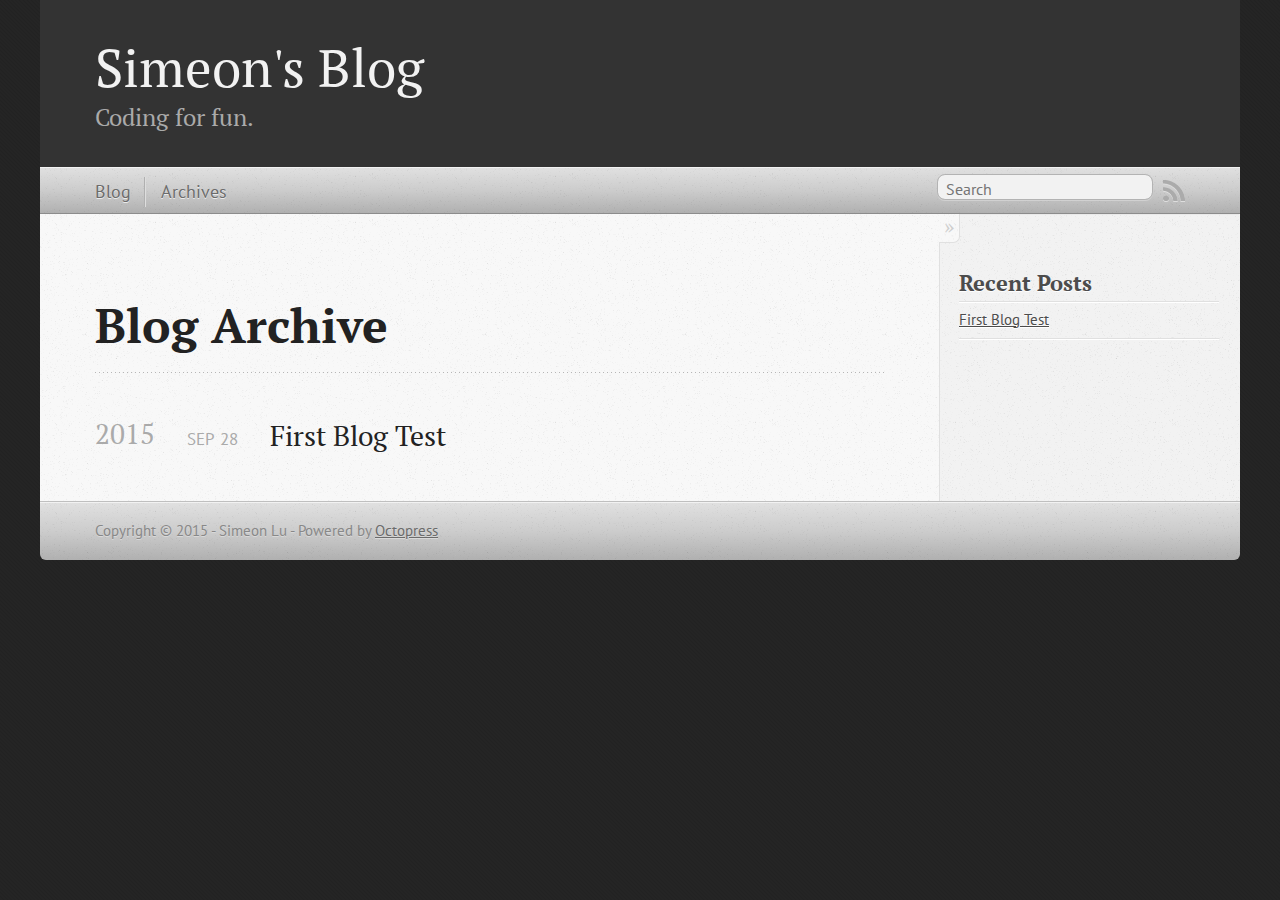
==== blog/archives/index.html @ ba2f3345 "Site updated at 2015-09-28 15:13:30 UTC" ====
<!DOCTYPE html>
<!--[if IEMobile 7 ]><html class="no-js iem7"><![endif]-->
<!--[if lt IE 9]><html class="no-js lte-ie8"><![endif]-->
<!--[if (gt IE 8)|(gt IEMobile 7)|!(IEMobile)|!(IE)]><!--><html class="no-js" lang="en"><!--<![endif]-->
<head>
  <meta charset="utf-8">
  <title>Blog Archive - Simeon's Blog</title>
  <meta name="author" content="Simeon Lu">

  
  <meta name="description" content=" Blog Archive 2015 First Blog Test
Sep 28 2015 Recent Posts First Blog Test ">
  

  <!-- http://t.co/dKP3o1e -->
  <meta name="HandheldFriendly" content="True">
  <meta name="MobileOptimized" content="320">
  <meta name="viewport" content="width=device-width, initial-scale=1">

  
  <link rel="canonical" href="https://github.com/simeonlu/simeonlu.github.io/blog/archives/">
  <link href="/favicon.png" rel="icon">
  <link href="/stylesheets/screen.css" media="screen, projection" rel="stylesheet" type="text/css">
  <link href="/atom.xml" rel="alternate" title="Simeon's Blog" type="application/atom+xml">
  <script src="/javascripts/modernizr-2.0.js"></script>
  <script src="//ajax.googleapis.com/ajax/libs/jquery/1.9.1/jquery.min.js"></script>
  <script>!window.jQuery && document.write(unescape('%3Cscript src="/javascripts/libs/jquery.min.js"%3E%3C/script%3E'))</script>
  <script src="/javascripts/octopress.js" type="text/javascript"></script>
  <!--Fonts from Google"s Web font directory at http://google.com/webfonts -->
<link href="//fonts.googleapis.com/css?family=PT+Serif:regular,italic,bold,bolditalic" rel="stylesheet" type="text/css">
<link href="//fonts.googleapis.com/css?family=PT+Sans:regular,italic,bold,bolditalic" rel="stylesheet" type="text/css">

  

</head>

<body   >
  <header role="banner"><hgroup>
  <h1><a href="/">Simeon's Blog</a></h1>
  
    <h2>Coding for fun.</h2>
  
</hgroup>

</header>
  <nav role="navigation"><ul class="subscription" data-subscription="rss">
  <li><a href="/atom.xml" rel="subscribe-rss" title="subscribe via RSS">RSS</a></li>
  
</ul>
  
<form action="https://www.google.com/search" method="get">
  <fieldset role="search">
    <input type="hidden" name="sitesearch" value="github.com/simeonlu/simeonlu.github.io">
    <input class="search" type="text" name="q" results="0" placeholder="Search"/>
  </fieldset>
</form>
  
<ul class="main-navigation">
  <li><a href="/">Blog</a></li>
  <li><a href="/blog/archives">Archives</a></li>
</ul>

</nav>
  <div id="main">
    <div id="content">
      <div>
<article role="article">
  
  <header>
    <h1 class="entry-title">Blog Archive</h1>
    
  </header>
  
  <div id="blog-archives">



  
  <h2>2015</h2>

<article>
  
<h1><a href="/blog/2015/09/28/first-blog-test/">First Blog Test</a></h1>
<time datetime="2015-09-28T22:30:48+08:00" pubdate><span class='month'>Sep</span> <span class='day'>28</span> <span class='year'>2015</span></time>


</article>

</div>

  
</article>

</div>

<aside class="sidebar">
  
    <section>
  <h1>Recent Posts</h1>
  <ul id="recent_posts">
    
      <li class="post">
        <a href="/blog/2015/09/28/first-blog-test/">First Blog Test</a>
      </li>
    
  </ul>
</section>





  
</aside>


    </div>
  </div>
  <footer role="contentinfo"><p>
  Copyright &copy; 2015 - Simeon Lu -
  <span class="credit">Powered by <a href="http://octopress.org">Octopress</a></span>
</p>

</footer>
  







  <script type="text/javascript">
    (function(){
      var twitterWidgets = document.createElement('script');
      twitterWidgets.type = 'text/javascript';
      twitterWidgets.async = true;
      twitterWidgets.src = '//platform.twitter.com/widgets.js';
      document.getElementsByTagName('head')[0].appendChild(twitterWidgets);
    })();
  </script>





</body>
</html>
---- stylesheets/screen.css ----
html,body,div,span,applet,object,iframe,h1,h2,h3,h4,h5,h6,p,blockquote,pre,a,abbr,acronym,address,big,cite,code,del,dfn,em,img,ins,kbd,q,s,samp,small,strike,strong,sub,sup,tt,var,b,u,i,center,dl,dt,dd,ol,ul,li,fieldset,form,label,legend,table,caption,tbody,tfoot,thead,tr,th,td,article,aside,canvas,details,embed,figure,figcaption,footer,header,hgroup,menu,nav,output,ruby,section,summary,time,mark,audio,video{margin:0;padding:0;border:0;font:inherit;font-size:100%;vertical-align:baseline}html{line-height:1}ol,ul{list-style:none}table{border-collapse:collapse;border-spacing:0}caption,th,td{text-align:left;font-weight:normal;vertical-align:middle}q,blockquote{quotes:none}q:before,q:after,blockquote:before,blockquote:after{content:"";content:none}a img{border:none}article,aside,details,figcaption,figure,footer,header,hgroup,main,menu,nav,section,summary{display:block}a{color:#1863a1}a:visited{color:#751590}a:focus{color:#0181eb}a:hover{color:#0181eb}a:active{color:#01579f}aside.sidebar a{color:#222}aside.sidebar a:focus{color:#0181eb}aside.sidebar a:hover{color:#0181eb}aside.sidebar a:active{color:#01579f}a{-moz-transition:color 0.3s;-o-transition:color 0.3s;-webkit-transition:color 0.3s;transition:color 0.3s}html{background:#252525 url('/images/line-tile.png?1443449408') top left}body>div{background:#f2f2f2 url('/images/noise.png?1443449408') top left;border-bottom:1px solid #bfbfbf}body>div>div{background:#f8f8f8 url('/images/noise.png?1443449408') top left;border-right:1px solid #e0e0e0}.heading,body>header h1,h1,h2,h3,h4,h5,h6{font-family:"PT Serif","Georgia","Helvetica Neue",Arial,sans-serif}.sans,body>header h2,article header p.meta,article>footer,#content .blog-index footer,html .gist .gist-file .gist-meta,#blog-archives a.category,#blog-archives time,aside.sidebar section,body>footer{font-family:"PT Sans","Helvetica Neue",Arial,sans-serif}.serif,body,#content .blog-index a[rel=full-article]{font-family:"PT Serif",Georgia,Times,"Times New Roman",serif}.mono,pre,code,tt,p code,li code{font-family:Menlo,Monaco,"Andale Mono","lucida console","Courier New",monospace}body>header h1{font-size:2.2em;font-family:"PT Serif","Georgia","Helvetica Neue",Arial,sans-serif;font-weight:normal;line-height:1.2em;margin-bottom:0.6667em}body>header h2{font-family:"PT Serif","Georgia","Helvetica Neue",Arial,sans-serif}body{line-height:1.5em;color:#222}h1{font-size:2.2em;line-height:1.2em}@media only screen and (min-width: 992px){body{font-size:1.15em}h1{font-size:2.6em;line-height:1.2em}}h1,h2,h3,h4,h5,h6{text-rendering:optimizelegibility;margin-bottom:1em;font-weight:bold}h2,section h1{font-size:1.5em}h3,section h2,section section h1{font-size:1.3em}h4,section h3,section section h2,section section section h1{font-size:1em}h5,section h4,section section h3{font-size:.9em}h6,section h5,section section h4,section section section h3{font-size:.8em}p,article blockquote,ul,ol{margin-bottom:1.5em}ul{list-style-type:disc}ul ul{list-style-type:circle;margin-bottom:0px}ul ul ul{list-style-type:square;margin-bottom:0px}ol{list-style-type:decimal}ol ol{list-style-type:lower-alpha;margin-bottom:0px}ol ol ol{list-style-type:lower-roman;margin-bottom:0px}ul,ul ul,ul ol,ol,ol ul,ol ol{margin-left:1.3em}ul ul,ul ol,ol ul,ol ol{margin-bottom:0em}strong{font-weight:bold}em{font-style:italic}sup,sub{font-size:0.75em;position:relative;display:inline-block;padding:0 .2em;line-height:.8em}sup{top:-.5em}sub{bottom:-.5em}a[rev='footnote']{font-size:.75em;padding:0 .3em;line-height:1}q{font-style:italic}q:before{content:"\201C"}q:after{content:"\201D"}em,dfn{font-style:italic}strong,dfn{font-weight:bold}del,s{text-decoration:line-through}abbr,acronym{border-bottom:1px dotted;cursor:help}hr{margin-bottom:0.2em}small{font-size:.8em}big{font-size:1.2em}article blockquote{font-style:italic;position:relative;font-size:1.2em;line-height:1.5em;padding-left:1em;border-left:4px solid rgba(170,170,170,0.5)}article blockquote cite{font-style:italic}article blockquote cite a{color:#aaa !important;word-wrap:break-word}article blockquote cite:before{content:'\2014';padding-right:.3em;padding-left:.3em;color:#aaa}@media only screen and (min-width: 992px){article blockquote{padding-left:1.5em;border-left-width:4px}}.pullquote-right:before,.pullquote-left:before{padding:0;border:none;content:attr(data-pullquote);float:right;width:45%;margin:.5em 0 1em 1.5em;position:relative;top:7px;font-size:1.4em;line-height:1.45em}.pullquote-left:before{float:left;margin:.5em 1.5em 1em 0}.force-wrap,article a,aside.sidebar a{white-space:-moz-pre-wrap;white-space:-pre-wrap;white-space:-o-pre-wrap;white-space:pre-wrap;word-wrap:break-word}.group,body>header,body>nav,body>footer,body #content>article,body #content>div>article,body #content>div>section,body div.pagination,aside.sidebar,#main,#content,.sidebar{*zoom:1}.group:after,body>header:after,body>nav:after,body>footer:after,body #content>article:after,body #content>div>article:after,body #content>div>section:after,body div.pagination:after,#main:after,#content:after,.sidebar:after{content:"";display:table;clear:both}body{-webkit-text-size-adjust:none;max-width:1200px;position:relative;margin:0 auto}body>header,body>nav,body>footer,body #content>article,body #content>div>article,body #content>div>section{padding-left:18px;padding-right:18px}@media only screen and (min-width: 480px){body>header,body>nav,body>footer,body #content>article,body #content>div>article,body #content>div>section{padding-left:25px;padding-right:25px}}@media only screen and (min-width: 768px){body>header,body>nav,body>footer,body #content>article,body #content>div>article,body #content>div>section{padding-left:35px;padding-right:35px}}@media only screen and (min-width: 992px){body>header,body>nav,body>footer,body #content>article,body #content>div>article,body #content>div>section{padding-left:55px;padding-right:55px}}body div.pagination{margin-left:18px;margin-right:18px}@media only screen and (min-width: 480px){body div.pagination{margin-left:25px;margin-right:25px}}@media only screen and (min-width: 768px){body div.pagination{margin-left:35px;margin-right:35px}}@media only screen and (min-width: 992px){body div.pagination{margin-left:55px;margin-right:55px}}body>header{font-size:1em;padding-top:1.5em;padding-bottom:1.5em}#content{overflow:hidden}#content>div,#content>article{width:100%}aside.sidebar{float:none;padding:0 18px 1px;background-color:#f7f7f7;border-top:1px solid #e0e0e0}.flex-content,article img,article video,article .flash-video,aside.sidebar img{max-width:100%;height:auto}.basic-alignment.left,article img.left,article video.left,article .left.flash-video,aside.sidebar img.left{float:left;margin-right:1.5em}.basic-alignment.right,article img.right,article video.right,article .right.flash-video,aside.sidebar img.right{float:right;margin-left:1.5em}.basic-alignment.center,article img.center,article video.center,article .center.flash-video,aside.sidebar img.center{display:block;margin:0 auto 1.5em}.basic-alignment.left,article img.left,article video.left,article .left.flash-video,aside.sidebar img.left,.basic-alignment.right,article img.right,article video.right,article .right.flash-video,aside.sidebar img.right{margin-bottom:.8em}.toggle-sidebar,.no-sidebar .toggle-sidebar{display:none}@media only screen and (min-width: 750px){body.sidebar-footer aside.sidebar{float:none;width:auto;clear:left;margin:0;padding:0 35px 1px;background-color:#f7f7f7;border-top:1px solid #eaeaea}body.sidebar-footer aside.sidebar section.odd,body.sidebar-footer aside.sidebar section.even{float:left;width:48%}body.sidebar-footer aside.sidebar section.odd{margin-left:0}body.sidebar-footer aside.sidebar section.even{margin-left:4%}body.sidebar-footer aside.sidebar.thirds section{width:30%;margin-left:5%}body.sidebar-footer aside.sidebar.thirds section.first{margin-left:0;clear:both}}body.sidebar-footer #content{margin-right:0px}body.sidebar-footer .toggle-sidebar{display:none}@media only screen and (min-width: 550px){body>header{font-size:1em}}@media only screen and (min-width: 750px){aside.sidebar{float:none;width:auto;clear:left;margin:0;padding:0 35px 1px;background-color:#f7f7f7;border-top:1px solid #eaeaea}aside.sidebar section.odd,aside.sidebar section.even{float:left;width:48%}aside.sidebar section.odd{margin-left:0}aside.sidebar section.even{margin-left:4%}aside.sidebar.thirds section{width:30%;margin-left:5%}aside.sidebar.thirds section.first{margin-left:0;clear:both}}@media only screen and (min-width: 768px){body{-webkit-text-size-adjust:auto}body>header{font-size:1.2em}#main{padding:0;margin:0 auto}#content{overflow:visible;margin-right:240px;position:relative}.no-sidebar #content{margin-right:0;border-right:0}.collapse-sidebar #content{margin-right:20px}#content>div,#content>article{padding-top:17.5px;padding-bottom:17.5px;float:left}aside.sidebar{width:210px;padding:0 15px 15px;background:none;clear:none;float:left;margin:0 -100% 0 0}aside.sidebar section{width:auto;margin-left:0}aside.sidebar section.odd,aside.sidebar section.even{float:none;width:auto;margin-left:0}.collapse-sidebar aside.sidebar{float:none;width:auto;clear:left;margin:0;padding:0 35px 1px;background-color:#f7f7f7;border-top:1px solid #eaeaea}.collapse-sidebar aside.sidebar section.odd,.collapse-sidebar aside.sidebar section.even{float:left;width:48%}.collapse-sidebar aside.sidebar section.odd{margin-left:0}.collapse-sidebar aside.sidebar section.even{margin-left:4%}.collapse-sidebar aside.sidebar.thirds section{width:30%;margin-left:5%}.collapse-sidebar aside.sidebar.thirds section.first{margin-left:0;clear:both}}@media only screen and (min-width: 992px){body>header{font-size:1.3em}#content{margin-right:300px}#content>div,#content>article{padding-top:27.5px;padding-bottom:27.5px}aside.sidebar{width:260px;padding:1.2em 20px 20px}.collapse-sidebar aside.sidebar{padding-left:55px;padding-right:55px}}@media only screen and (min-width: 768px){ul,ol{margin-left:0}}body>header{background:#333}body>header h1{display:inline-block;margin:0}body>header h1 a,body>header h1 a:visited,body>header h1 a:hover{color:#f2f2f2;text-decoration:none}body>header h2{margin:.2em 0 0;font-size:1em;color:#aaa;font-weight:normal}body>nav{position:relative;background-color:#ccc;background:url('/images/noise.png?1443449408'),url('[data-uri]');background:url('/images/noise.png?1443449408'),-webkit-gradient(linear, 50% 0%, 50% 100%, color-stop(0%, #e0e0e0),color-stop(50%, #cccccc),color-stop(100%, #b0b0b0));background:url('/images/noise.png?1443449408'),-moz-linear-gradient(#e0e0e0,#cccccc,#b0b0b0);background:url('/images/noise.png?1443449408'),-webkit-linear-gradient(#e0e0e0,#cccccc,#b0b0b0);background:url('/images/noise.png?1443449408'),linear-gradient(#e0e0e0,#cccccc,#b0b0b0);border-top:1px solid #f2f2f2;border-bottom:1px solid #8c8c8c;padding-top:.35em;padding-bottom:.35em}body>nav form{-moz-background-clip:padding;-o-background-clip:padding-box;-webkit-background-clip:padding;background-clip:padding-box;margin:0;padding:0}body>nav form .search{padding:.3em .5em 0;font-size:.85em;font-family:"PT Sans","Helvetica Neue",Arial,sans-serif;line-height:1.1em;width:95%;-moz-border-radius:0.5em;-webkit-border-radius:0.5em;border-radius:0.5em;-moz-background-clip:padding;-o-background-clip:padding-box;-webkit-background-clip:padding;background-clip:padding-box;-moz-box-shadow:#d1d1d1 0 1px;-webkit-box-shadow:#d1d1d1 0 1px;box-shadow:#d1d1d1 0 1px;background-color:#f2f2f2;border:1px solid #b3b3b3;color:#888}body>nav form .search:focus{color:#444;border-color:#80b1df;-moz-box-shadow:#80b1df 0 0 4px,#80b1df 0 0 3px inset;-webkit-box-shadow:#80b1df 0 0 4px,#80b1df 0 0 3px inset;box-shadow:#80b1df 0 0 4px,#80b1df 0 0 3px inset;background-color:#fff;outline:none}body>nav fieldset[role=search]{float:right;width:48%}body>nav fieldset.mobile-nav{float:left;width:48%}body>nav fieldset.mobile-nav select{width:100%;font-size:.8em;border:1px solid #888}body>nav ul{display:none}@media only screen and (min-width: 550px){body>nav{font-size:.9em}body>nav ul{margin:0;padding:0;border:0;overflow:hidden;*zoom:1;float:left;display:block;padding-top:.15em}body>nav ul li{list-style-image:none;list-style-type:none;margin-left:0;white-space:nowrap;float:left;padding-left:0;padding-right:0}body>nav ul li:first-child{padding-left:0}body>nav ul li:last-child{padding-right:0}body>nav ul li.last{padding-right:0}body>nav ul.subscription{margin-left:.8em;float:right}body>nav ul.subscription li:last-child a{padding-right:0}body>nav ul li{margin:0}body>nav a{color:#6b6b6b;font-family:"PT Sans","Helvetica Neue",Arial,sans-serif;text-shadow:#ebebeb 0 1px;float:left;text-decoration:none;font-size:1.1em;padding:.1em 0;line-height:1.5em}body>nav a:visited{color:#6b6b6b}body>nav a:hover{color:#2b2b2b}body>nav li+li{border-left:1px solid #b0b0b0;margin-left:.8em}body>nav li+li a{padding-left:.8em;border-left:1px solid #dedede}body>nav form{float:right;text-align:left;padding-left:.8em;width:175px}body>nav form .search{width:93%;font-size:.95em;line-height:1.2em}body>nav ul[data-subscription$=email]+form{width:97px}body>nav ul[data-subscription$=email]+form .search{width:91%}body>nav fieldset.mobile-nav{display:none}body>nav fieldset[role=search]{width:99%}}@media only screen and (min-width: 992px){body>nav form{width:215px}body>nav ul[data-subscription$=email]+form{width:147px}}.no-placeholder body>nav .search{background:#f2f2f2 url('/images/search.png?1443449408') 0.3em 0.25em no-repeat;text-indent:1.3em}@media only screen and (min-width: 550px){.maskImage body>nav ul[data-subscription$=email]+form{width:123px}}@media only screen and (min-width: 992px){.maskImage body>nav ul[data-subscription$=email]+form{width:173px}}.maskImage ul.subscription{position:relative;top:.2em}.maskImage ul.subscription li,.maskImage ul.subscription a{border:0;padding:0}.maskImage a[rel=subscribe-rss]{position:relative;top:0px;text-indent:-999999em;background-color:#dedede;border:0;padding:0}.maskImage a[rel=subscribe-rss],.maskImage a[rel=subscribe-rss]:after{-webkit-mask-image:url('/images/rss.png?1443449408');-moz-mask-image:url('/images/rss.png?1443449408');-ms-mask-image:url('/images/rss.png?1443449408');-o-mask-image:url('/images/rss.png?1443449408');mask-image:url('/images/rss.png?1443449408');-webkit-mask-repeat:no-repeat;-moz-mask-repeat:no-repeat;-ms-mask-repeat:no-repeat;-o-mask-repeat:no-repeat;mask-repeat:no-repeat;width:22px;height:22px}.maskImage a[rel=subscribe-rss]:after{content:"";position:absolute;top:-1px;left:0;background-color:#ababab}.maskImage a[rel=subscribe-rss]:hover:after{background-color:#9e9e9e}.maskImage a[rel=subscribe-email]{position:relative;top:0px;text-indent:-999999em;background-color:#dedede;border:0;padding:0}.maskImage a[rel=subscribe-email],.maskImage a[rel=subscribe-email]:after{-webkit-mask-image:url('/images/email.png?1443449408');-moz-mask-image:url('/images/email.png?1443449408');-ms-mask-image:url('/images/email.png?1443449408');-o-mask-image:url('/images/email.png?1443449408');mask-image:url('/images/email.png?1443449408');-webkit-mask-repeat:no-repeat;-moz-mask-repeat:no-repeat;-ms-mask-repeat:no-repeat;-o-mask-repeat:no-repeat;mask-repeat:no-repeat;width:28px;height:22px}.maskImage a[rel=subscribe-email]:after{content:"";position:absolute;top:-1px;left:0;background-color:#ababab}.maskImage a[rel=subscribe-email]:hover:after{background-color:#9e9e9e}article{padding-top:1em}article header{position:relative;padding-top:2em;padding-bottom:1em;margin-bottom:1em;background:url('[data-uri]') bottom left repeat-x}article header h1{margin:0}article header h1 a{text-decoration:none}article header h1 a:hover{text-decoration:underline}article header p{font-size:.9em;color:#aaa;margin:0}article header p.meta{text-transform:uppercase;position:absolute;top:0}@media only screen and (min-width: 768px){article header{margin-bottom:1.5em;padding-bottom:1em;background:url('[data-uri]') bottom left repeat-x}}article h2{padding-top:0.8em;background:url('[data-uri]') top left repeat-x}.entry-content article h2:first-child,article header+h2{padding-top:0}article h2:first-child,article header+h2{background:none}article .feature{padding-top:.5em;margin-bottom:1em;padding-bottom:1em;background:url('[data-uri]') bottom left repeat-x;font-size:2.0em;font-style:italic;line-height:1.3em}article img,article video,article .flash-video{-moz-border-radius:0.3em;-webkit-border-radius:0.3em;border-radius:0.3em;-moz-box-shadow:rgba(0,0,0,0.15) 0 1px 4px;-webkit-box-shadow:rgba(0,0,0,0.15) 0 1px 4px;box-shadow:rgba(0,0,0,0.15) 0 1px 4px;-moz-box-sizing:border-box;-webkit-box-sizing:border-box;box-sizing:border-box;border:#fff 0.5em solid}article video,article .flash-video{margin:0 auto 1.5em}article video{display:block;width:100%}article .flash-video>div{position:relative;display:block;padding-bottom:56.25%;padding-top:1px;height:0;overflow:hidden}article .flash-video>div iframe,article .flash-video>div object,article .flash-video>div embed{position:absolute;top:0;left:0;width:100%;height:100%}article>footer{padding-bottom:2.5em;margin-top:2em}article>footer p.meta{margin-bottom:.8em;font-size:.85em;clear:both;overflow:hidden}.blog-index article+article{background:url('[data-uri]') top left repeat-x}#content .blog-index{padding-top:0;padding-bottom:0}#content .blog-index article{padding-top:2em}#content .blog-index article header{background:none;padding-bottom:0}#content .blog-index article h1{font-size:2.2em}#content .blog-index article h1 a{color:inherit}#content .blog-index article h1 a:hover{color:#0181eb}#content .blog-index a[rel=full-article]{background:#ebebeb;display:inline-block;padding:.4em .8em;margin-right:.5em;text-decoration:none;color:#666;-moz-transition:background-color 0.5s;-o-transition:background-color 0.5s;-webkit-transition:background-color 0.5s;transition:background-color 0.5s}#content .blog-index a[rel=full-article]:hover{background:#0181eb;text-shadow:none;color:#f8f8f8}#content .blog-index footer{margin-top:1em}.separator,article>footer .byline+time:before,article>footer time+time:before,article>footer .comments:before,article>footer .byline ~ .categories:before{content:"\2022 ";padding:0 .4em 0 .2em;display:inline-block}#content div.pagination{text-align:center;font-size:.95em;position:relative;background:url('[data-uri]') top left repeat-x;padding-top:1.5em;padding-bottom:1.5em}#content div.pagination a{text-decoration:none;color:#aaa}#content div.pagination a.prev{position:absolute;left:0}#content div.pagination a.next{position:absolute;right:0}#content div.pagination a:hover{color:#0181eb}#content div.pagination a[href*=archive]:before,#content div.pagination a[href*=archive]:after{content:'\2014';padding:0 .3em}p.meta+.sharing{padding-top:1em;padding-left:0;background:url('[data-uri]') top left repeat-x}#fb-root{display:none}.highlight,html .gist .gist-file .gist-syntax .gist-highlight{border:1px solid #05232b !important}.highlight table td.code,html .gist .gist-file .gist-syntax .gist-highlight table td.code{width:100%}.highlight .line-numbers,html .gist .gist-file .gist-syntax .highlight .line_numbers{text-align:right;font-size:13px;line-height:1.45em;background:#073642 url('/images/noise.png?1443449408') top left !important;border-right:1px solid #00232c !important;-moz-box-shadow:#083e4b -1px 0 inset;-webkit-box-shadow:#083e4b -1px 0 inset;box-shadow:#083e4b -1px 0 inset;text-shadow:#021014 0 -1px;padding:.8em !important;-moz-border-radius:0;-webkit-border-radius:0;border-radius:0}.highlight .line-numbers span,html .gist .gist-file .gist-syntax .highlight .line_numbers span{color:#586e75 !important}figure.code,.gist-file,pre{-moz-box-shadow:rgba(0,0,0,0.06) 0 0 10px;-webkit-box-shadow:rgba(0,0,0,0.06) 0 0 10px;box-shadow:rgba(0,0,0,0.06) 0 0 10px}figure.code .highlight pre,.gist-file .highlight pre,pre .highlight pre{-moz-box-shadow:none;-webkit-box-shadow:none;box-shadow:none}.gist .highlight *::-moz-selection,figure.code .highlight *::-moz-selection{background:#386774;color:inherit;text-shadow:#002b36 0 1px}.gist .highlight *::-webkit-selection,figure.code .highlight *::-webkit-selection{background:#386774;color:inherit;text-shadow:#002b36 0 1px}.gist .highlight *::selection,figure.code .highlight *::selection{background:#386774;color:inherit;text-shadow:#002b36 0 1px}html .gist .gist-file{margin-bottom:1.8em;position:relative;border:none;padding-top:26px !important}html .gist .gist-file .highlight{margin-bottom:0}html .gist .gist-file .gist-syntax{border-bottom:0 !important;background:none !important}html .gist .gist-file .gist-syntax .gist-highlight{background:#002b36 !important}html .gist .gist-file .gist-syntax .highlight pre{padding:0}html .gist .gist-file .gist-meta{padding:.6em 0.8em;border:1px solid #083e4b !important;color:#586e75;font-size:.7em !important;background:#073642 url('/images/noise.png?1443449408') top left;line-height:1.5em}html .gist .gist-file .gist-meta a{color:#76888b !important;text-decoration:none}html .gist .gist-file .gist-meta a:hover,html .gist .gist-file .gist-meta a:focus{text-decoration:underline}html .gist .gist-file .gist-meta a:hover{color:#93a1a1 !important}html .gist .gist-file .gist-meta a[href*='#file']{position:absolute;top:0;left:0;right:-10px;color:#474747 !important}html .gist .gist-file .gist-meta a[href*='#file']:hover{color:#1863a1 !important}html .gist .gist-file .gist-meta a[href*=raw]{top:.4em}pre{background:#002b36 url('/images/noise.png?1443449408') top left;-moz-border-radius:0.4em;-webkit-border-radius:0.4em;border-radius:0.4em;border:1px solid #05232b;line-height:1.45em;font-size:13px;margin-bottom:2.1em;padding:.8em 1em;color:#93a1a1;overflow:auto}h3.filename+pre{-moz-border-radius-topleft:0px;-webkit-border-top-left-radius:0px;border-top-left-radius:0px;-moz-border-radius-topright:0px;-webkit-border-top-right-radius:0px;border-top-right-radius:0px}p code,li code{display:inline-block;white-space:no-wrap;background:#fff;font-size:.8em;line-height:1.5em;color:#555;border:1px solid #ddd;-moz-border-radius:0.4em;-webkit-border-radius:0.4em;border-radius:0.4em;padding:0 .3em;margin:-1px 0}p pre code,li pre code{font-size:1em !important;background:none;border:none}.pre-code,html .gist .gist-file .gist-syntax .highlight pre,.highlight code{font-family:Menlo,Monaco,"Andale Mono","lucida console","Courier New",monospace !important;overflow:scroll;overflow-y:hidden;display:block;padding:.8em;overflow-x:auto;line-height:1.45em;background:#002b36 url('/images/noise.png?1443449408') top left !important;color:#93a1a1 !important}.pre-code span,html .gist .gist-file .gist-syntax .highlight pre span,.highlight code span{color:#93a1a1 !important}.pre-code span,html .gist .gist-file .gist-syntax .highlight pre span,.highlight code span{font-style:normal !important;font-weight:normal !important}.pre-code .c,html .gist .gist-file .gist-syntax .highlight pre .c,.highlight code .c{color:#586e75 !important;font-style:italic !important}.pre-code .cm,html .gist .gist-file .gist-syntax .highlight pre .cm,.highlight code .cm{color:#586e75 !important;font-style:italic !important}.pre-code .cp,html .gist .gist-file .gist-syntax .highlight pre .cp,.highlight code .cp{color:#586e75 !important;font-style:italic !important}.pre-code .c1,html .gist .gist-file .gist-syntax .highlight pre .c1,.highlight code .c1{color:#586e75 !important;font-style:italic !important}.pre-code .cs,html .gist .gist-file .gist-syntax .highlight pre .cs,.highlight code .cs{color:#586e75 !important;font-weight:bold !important;font-style:italic !important}.pre-code .err,html .gist .gist-file .gist-syntax .highlight pre .err,.highlight code .err{color:#dc322f !important;background:none !important}.pre-code .k,html .gist .gist-file .gist-syntax .highlight pre .k,.highlight code .k{color:#cb4b16 !important}.pre-code .o,html .gist .gist-file .gist-syntax .highlight pre .o,.highlight code .o{color:#93a1a1 !important;font-weight:bold !important}.pre-code .p,html .gist .gist-file .gist-syntax .highlight pre .p,.highlight code .p{color:#93a1a1 !important}.pre-code .ow,html .gist .gist-file .gist-syntax .highlight pre .ow,.highlight code .ow{color:#2aa198 !important;font-weight:bold !important}.pre-code .gd,html .gist .gist-file .gist-syntax .highlight pre .gd,.highlight code .gd{color:#93a1a1 !important;background-color:#372d34 !important;display:inline-block}.pre-code .gd .x,html .gist .gist-file .gist-syntax .highlight pre .gd .x,.highlight code .gd .x{color:#93a1a1 !important;background-color:#4d2d34 !important;display:inline-block}.pre-code .ge,html .gist .gist-file .gist-syntax .highlight pre .ge,.highlight code .ge{color:#93a1a1 !important;font-style:italic !important}.pre-code .gh,html .gist .gist-file .gist-syntax .highlight pre .gh,.highlight code .gh{color:#586e75 !important}.pre-code .gi,html .gist .gist-file .gist-syntax .highlight pre .gi,.highlight code .gi{color:#93a1a1 !important;background-color:#1b412b !important;display:inline-block}.pre-code .gi .x,html .gist .gist-file .gist-syntax .highlight pre .gi .x,.highlight code .gi .x{color:#93a1a1 !important;background-color:#355720 !important;display:inline-block}.pre-code .gs,html .gist .gist-file .gist-syntax .highlight pre .gs,.highlight code .gs{color:#93a1a1 !important;font-weight:bold !important}.pre-code .gu,html .gist .gist-file .gist-syntax .highlight pre .gu,.highlight code .gu{color:#6c71c4 !important}.pre-code .kc,html .gist .gist-file .gist-syntax .highlight pre .kc,.highlight code .kc{color:#859900 !important;font-weight:bold !important}.pre-code .kd,html .gist .gist-file .gist-syntax .highlight pre .kd,.highlight code .kd{color:#268bd2 !important}.pre-code .kp,html .gist .gist-file .gist-syntax .highlight pre .kp,.highlight code .kp{color:#cb4b16 !important;font-weight:bold !important}.pre-code .kr,html .gist .gist-file .gist-syntax .highlight pre .kr,.highlight code .kr{color:#d33682 !important;font-weight:bold !important}.pre-code .kt,html .gist .gist-file .gist-syntax .highlight pre .kt,.highlight code .kt{color:#2aa198 !important}.pre-code .n,html .gist .gist-file .gist-syntax .highlight pre .n,.highlight code .n{color:#268bd2 !important}.pre-code .na,html .gist .gist-file .gist-syntax .highlight pre .na,.highlight code .na{color:#268bd2 !important}.pre-code .nb,html .gist .gist-file .gist-syntax .highlight pre .nb,.highlight code .nb{color:#859900 !important}.pre-code .nc,html .gist .gist-file .gist-syntax .highlight pre .nc,.highlight code .nc{color:#d33682 !important}.pre-code .no,html .gist .gist-file .gist-syntax .highlight pre .no,.highlight code .no{color:#b58900 !important}.pre-code .nl,html .gist .gist-file .gist-syntax .highlight pre .nl,.highlight code .nl{color:#859900 !important}.pre-code .ne,html .gist .gist-file .gist-syntax .highlight pre .ne,.highlight code .ne{color:#268bd2 !important;font-weight:bold !important}.pre-code .nf,html .gist .gist-file .gist-syntax .highlight pre .nf,.highlight code .nf{color:#268bd2 !important;font-weight:bold !important}.pre-code .nn,html .gist .gist-file .gist-syntax .highlight pre .nn,.highlight code .nn{color:#b58900 !important}.pre-code .nt,html .gist .gist-file .gist-syntax .highlight pre .nt,.highlight code .nt{color:#268bd2 !important;font-weight:bold !important}.pre-code .nx,html .gist .gist-file .gist-syntax .highlight pre .nx,.highlight code .nx{color:#b58900 !important}.pre-code .vg,html .gist .gist-file .gist-syntax .highlight pre .vg,.highlight code .vg{color:#268bd2 !important}.pre-code .vi,html .gist .gist-file .gist-syntax .highlight pre .vi,.highlight code .vi{color:#268bd2 !important}.pre-code .nv,html .gist .gist-file .gist-syntax .highlight pre .nv,.highlight code .nv{color:#268bd2 !important}.pre-code .mf,html .gist .gist-file .gist-syntax .highlight pre .mf,.highlight code .mf{color:#2aa198 !important}.pre-code .m,html .gist .gist-file .gist-syntax .highlight pre .m,.highlight code .m{color:#2aa198 !important}.pre-code .mh,html .gist .gist-file .gist-syntax .highlight pre .mh,.highlight code .mh{color:#2aa198 !important}.pre-code .mi,html .gist .gist-file .gist-syntax .highlight pre .mi,.highlight code .mi{color:#2aa198 !important}.pre-code .s,html .gist .gist-file .gist-syntax .highlight pre .s,.highlight code .s{color:#2aa198 !important}.pre-code .sd,html .gist .gist-file .gist-syntax .highlight pre .sd,.highlight code .sd{color:#2aa198 !important}.pre-code .s2,html .gist .gist-file .gist-syntax .highlight pre .s2,.highlight code .s2{color:#2aa198 !important}.pre-code .se,html .gist .gist-file .gist-syntax .highlight pre .se,.highlight code .se{color:#dc322f !important}.pre-code .si,html .gist .gist-file .gist-syntax .highlight pre .si,.highlight code .si{color:#268bd2 !important}.pre-code .sr,html .gist .gist-file .gist-syntax .highlight pre .sr,.highlight code .sr{color:#2aa198 !important}.pre-code .s1,html .gist .gist-file .gist-syntax .highlight pre .s1,.highlight code .s1{color:#2aa198 !important}.pre-code div .gd,html .gist .gist-file .gist-syntax .highlight pre div .gd,.highlight code div .gd,.pre-code div .gd .x,html .gist .gist-file .gist-syntax .highlight pre div .gd .x,.highlight code div .gd .x,.pre-code div .gi,html .gist .gist-file .gist-syntax .highlight pre div .gi,.highlight code div .gi,.pre-code div .gi .x,html .gist .gist-file .gist-syntax .highlight pre div .gi .x,.highlight code div .gi .x{display:inline-block;width:100%}.highlight,.gist-highlight{margin-bottom:1.8em;background:#002b36;overflow-y:hidden;overflow-x:auto}.highlight pre,.gist-highlight pre{background:none;-moz-border-radius:0px;-webkit-border-radius:0px;border-radius:0px;border:none;padding:0;margin-bottom:0}pre::-webkit-scrollbar,.highlight::-webkit-scrollbar,.gist-highlight::-webkit-scrollbar{height:.5em;background:rgba(255,255,255,0.15)}pre::-webkit-scrollbar-thumb:horizontal,.highlight::-webkit-scrollbar-thumb:horizontal,.gist-highlight::-webkit-scrollbar-thumb:horizontal{background:rgba(255,255,255,0.2);-webkit-border-radius:4px;border-radius:4px}.highlight code{background:#000}figure.code{background:none;padding:0;border:0;margin-bottom:1.5em}figure.code pre{margin-bottom:0}figure.code figcaption{position:relative}figure.code .highlight{margin-bottom:0}.code-title,html .gist .gist-file .gist-meta a[href*='#file'],h3.filename,figure.code figcaption{text-align:center;font-size:13px;line-height:2em;text-shadow:#cbcccc 0 1px 0;color:#474747;font-weight:normal;margin-bottom:0;-moz-border-radius-topleft:5px;-webkit-border-top-left-radius:5px;border-top-left-radius:5px;-moz-border-radius-topright:5px;-webkit-border-top-right-radius:5px;border-top-right-radius:5px;font-family:"Helvetica Neue", Arial, "Lucida Grande", "Lucida Sans Unicode", Lucida, sans-serif;background:#aaa url('/images/code_bg.png?1443449408') top repeat-x;border:1px solid #565656;border-top-color:#cbcbcb;border-left-color:#a5a5a5;border-right-color:#a5a5a5;border-bottom:0}.download-source,html .gist .gist-file .gist-meta a[href*=raw],figure.code figcaption a{position:absolute;right:.8em;text-decoration:none;color:#666 !important;z-index:1;font-size:13px;text-shadow:#cbcccc 0 1px 0;padding-left:3em}.download-source:hover,html .gist .gist-file .gist-meta a[href*=raw]:hover,figure.code figcaption a:hover,.download-source:focus,html .gist .gist-file .gist-meta a[href*=raw]:focus,figure.code figcaption a:focus{text-decoration:underline}#archive #content>div,#archive #content>div>article{padding-top:0}#blog-archives{color:#aaa}#blog-archives article{padding:1em 0 1em;position:relative;background:url('[data-uri]') bottom left repeat-x}#blog-archives article:last-child{background:none}#blog-archives article footer{padding:0;margin:0}#blog-archives h1{color:#222;margin-bottom:.3em}#blog-archives h2{display:none}#blog-archives h1{font-size:1.5em}#blog-archives h1 a{text-decoration:none;color:inherit;font-weight:normal;display:inline-block}#blog-archives h1 a:hover,#blog-archives h1 a:focus{text-decoration:underline}#blog-archives h1 a:hover{color:#0181eb}#blog-archives a.category,#blog-archives time{color:#aaa}#blog-archives .entry-content{display:none}#blog-archives time{font-size:.9em;line-height:1.2em}#blog-archives time .month,#blog-archives time .day{display:inline-block}#blog-archives time .month{text-transform:uppercase}#blog-archives p{margin-bottom:1em}#blog-archives a,#blog-archives .entry-content a{color:inherit}#blog-archives a:hover,#blog-archives .entry-content a:hover{color:#0181eb}#blog-archives a:hover{color:#0181eb}@media only screen and (min-width: 550px){#blog-archives article{margin-left:5em}#blog-archives h2{margin-bottom:.3em;font-weight:normal;display:inline-block;position:relative;top:-1px;float:left}#blog-archives h2:first-child{padding-top:.75em}#blog-archives time{position:absolute;text-align:right;left:0em;top:1.8em}#blog-archives .year{display:none}#blog-archives article{padding-left:4.5em;padding-bottom:.7em}#blog-archives a.category{line-height:1.1em}}#content>.category article{margin-left:0;padding-left:6.8em}#content>.category .year{display:inline}.side-shadow-border,aside.sidebar section h1,aside.sidebar li{-moz-box-shadow:#fff 0 1px;-webkit-box-shadow:#fff 0 1px;box-shadow:#fff 0 1px}aside.sidebar{overflow:hidden;color:#4c4c4c;text-shadow:#fff 0 1px}aside.sidebar section{font-size:.8em;line-height:1.4em;margin-bottom:1.5em}aside.sidebar section h1{margin:1.5em 0 0;padding-bottom:.2em;border-bottom:1px solid #e0e0e0}aside.sidebar section h1+p{padding-top:.4em}aside.sidebar img{-moz-border-radius:0.3em;-webkit-border-radius:0.3em;border-radius:0.3em;-moz-box-shadow:rgba(0,0,0,0.15) 0 1px 4px;-webkit-box-shadow:rgba(0,0,0,0.15) 0 1px 4px;box-shadow:rgba(0,0,0,0.15) 0 1px 4px;-moz-box-sizing:border-box;-webkit-box-sizing:border-box;box-sizing:border-box;border:#fff 0.3em solid}aside.sidebar ul{margin-bottom:0.5em;margin-left:0}aside.sidebar li{list-style:none;padding:.5em 0;margin:0;border-bottom:1px solid #e0e0e0}aside.sidebar li p:last-child{margin-bottom:0}aside.sidebar a{color:inherit;-moz-transition:color 0.5s;-o-transition:color 0.5s;-webkit-transition:color 0.5s;transition:color 0.5s}aside.sidebar:hover a{color:#222}aside.sidebar:hover a:hover{color:#0181eb}.aside-alt-link,#pinboard_linkroll .pin-tag{color:#7f7f7f}.aside-alt-link:hover,#pinboard_linkroll .pin-tag:hover{color:#0181eb}@media only screen and (min-width: 768px){.toggle-sidebar{outline:none;position:absolute;right:-10px;top:0;bottom:0;display:inline-block;text-decoration:none;color:#cecece;width:9px;cursor:pointer}.toggle-sidebar:hover{background:#e9e9e9;background:url('[data-uri]');background:-webkit-gradient(linear, 0% 50%, 100% 50%, color-stop(0%, rgba(224,224,224,0.5)),color-stop(100%, rgba(224,224,224,0)));background:-moz-linear-gradient(left, rgba(224,224,224,0.5),rgba(224,224,224,0));background:-webkit-linear-gradient(left, rgba(224,224,224,0.5),rgba(224,224,224,0));background:linear-gradient(to right, rgba(224,224,224,0.5),rgba(224,224,224,0))}.toggle-sidebar:after{position:absolute;right:-11px;top:0;width:20px;font-size:1.2em;line-height:1.1em;padding-bottom:.15em;-moz-border-radius-bottomright:0.3em;-webkit-border-bottom-right-radius:0.3em;border-bottom-right-radius:0.3em;text-align:center;background:#f8f8f8 url('/images/noise.png?1443449408') top left;border-bottom:1px solid #e0e0e0;border-right:1px solid #e0e0e0;content:"\00BB";text-indent:-1px}.collapse-sidebar .toggle-sidebar{text-indent:0px;right:-20px;width:19px}.collapse-sidebar .toggle-sidebar:hover{background:#e9e9e9}.collapse-sidebar .toggle-sidebar:after{border-left:1px solid #e0e0e0;text-shadow:#fff 0 1px;content:"\00AB";left:0px;right:0;text-align:center;text-indent:0;border:0;border-right-width:0;background:none}}.googleplus h1{-moz-box-shadow:none !important;-webkit-box-shadow:none !important;-o-box-shadow:none !important;box-shadow:none !important;border-bottom:0px none !important}.googleplus a{text-decoration:none;white-space:normal !important;line-height:32px}.googleplus a img{float:left;margin-right:0.5em;border:0 none}.googleplus-hidden{position:absolute;top:-1000em;left:-1000em}#pinboard_linkroll .pin-title,#pinboard_linkroll .pin-description{display:block;margin-bottom:.5em}#pinboard_linkroll .pin-tag{text-decoration:none}#pinboard_linkroll .pin-tag:hover,#pinboard_linkroll .pin-tag:focus{text-decoration:underline}#pinboard_linkroll .pin-tag:after{content:','}#pinboard_linkroll .pin-tag:last-child:after{content:''}.delicious-posts a.delicious-link{margin-bottom:.5em;display:block}.delicious-posts p{font-size:1em}body>footer{font-size:.8em;color:#888;text-shadow:#d9d9d9 0 1px;background-color:#ccc;background:url('/images/noise.png?1443449408'),url('[data-uri]');background:url('/images/noise.png?1443449408'),-webkit-gradient(linear, 50% 0%, 50% 100%, color-stop(0%, #e0e0e0),color-stop(50%, #cccccc),color-stop(100%, #b0b0b0));background:url('/images/noise.png?1443449408'),-moz-linear-gradient(#e0e0e0,#cccccc,#b0b0b0);background:url('/images/noise.png?1443449408'),-webkit-linear-gradient(#e0e0e0,#cccccc,#b0b0b0);background:url('/images/noise.png?1443449408'),linear-gradient(#e0e0e0,#cccccc,#b0b0b0);border-top:1px solid #f2f2f2;position:relative;padding-top:1em;padding-bottom:1em;margin-bottom:3em;-moz-border-radius-bottomleft:0.4em;-webkit-border-bottom-left-radius:0.4em;border-bottom-left-radius:0.4em;-moz-border-radius-bottomright:0.4em;-webkit-border-bottom-right-radius:0.4em;border-bottom-right-radius:0.4em;z-index:1}body>footer a{color:#6b6b6b}body>footer a:visited{color:#6b6b6b}body>footer a:hover{color:#484848}body>footer p:last-child{margin-bottom:0}
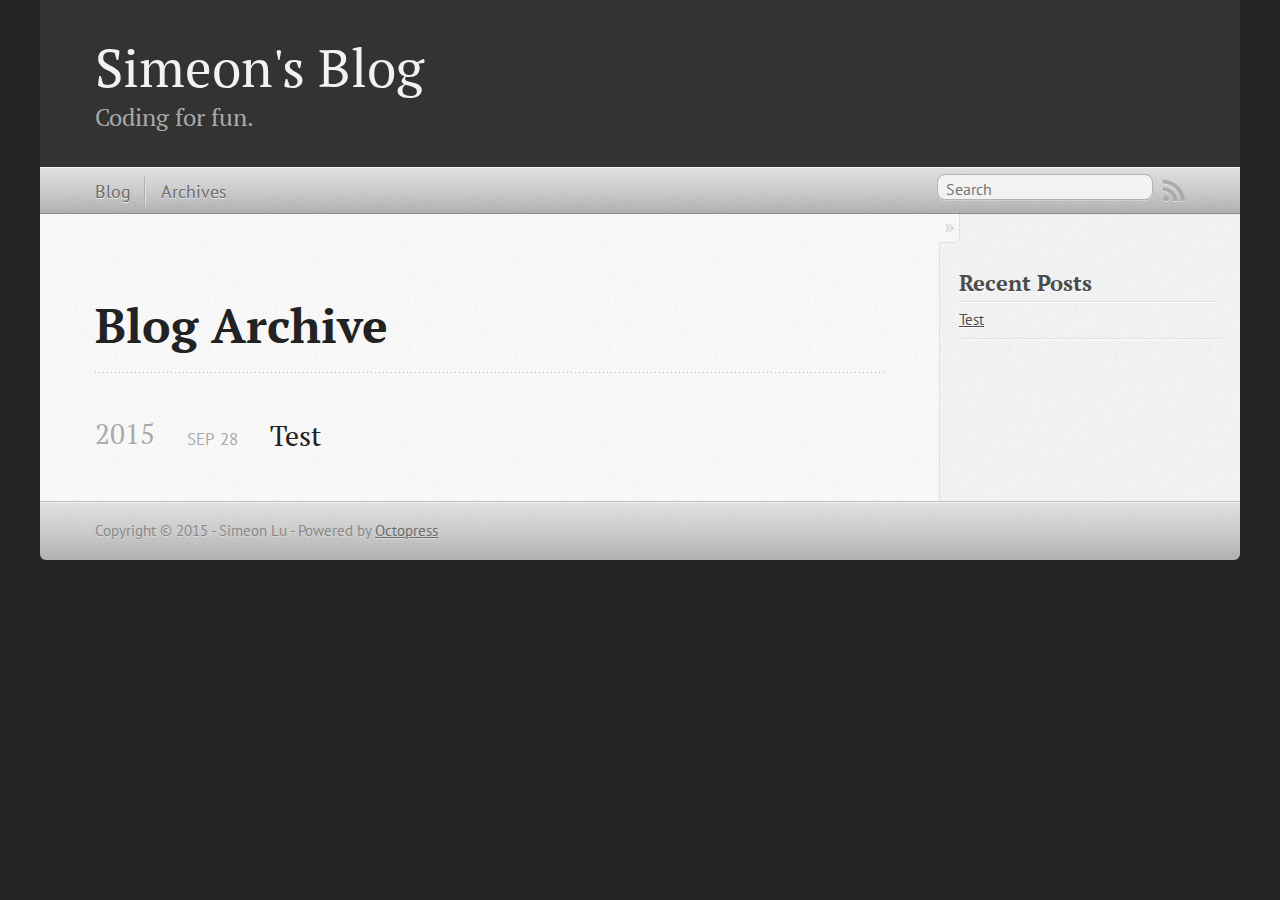
==== commit 178d645b: "Site updated at 2015-09-28 15:15:23 UTC" ====
--- a/blog/archives/index.html
+++ b/blog/archives/index.html
@@ -9,8 +9,8 @@
   <meta name="author" content="Simeon Lu">
 
   
-  <meta name="description" content=" Blog Archive 2015 First Blog Test
-Sep 28 2015 Recent Posts First Blog Test ">
+  <meta name="description" content=" Blog Archive 2015 Test
+Sep 28 2015 Recent Posts Test ">
   
 
   <!-- http://t.co/dKP3o1e -->
@@ -19,7 +19,7 @@
   <meta name="viewport" content="width=device-width, initial-scale=1">
 
   
-  <link rel="canonical" href="https://github.com/simeonlu/simeonlu.github.io/blog/archives/">
+  <link rel="canonical" href="http://simeonlu.github.io/blog/archives/">
   <link href="/favicon.png" rel="icon">
   <link href="/stylesheets/screen.css" media="screen, projection" rel="stylesheet" type="text/css">
   <link href="/atom.xml" rel="alternate" title="Simeon's Blog" type="application/atom+xml">
@@ -51,7 +51,7 @@
   
 <form action="https://www.google.com/search" method="get">
   <fieldset role="search">
-    <input type="hidden" name="sitesearch" value="github.com/simeonlu/simeonlu.github.io">
+    <input type="hidden" name="sitesearch" value="simeonlu.github.io">
     <input class="search" type="text" name="q" results="0" placeholder="Search"/>
   </fieldset>
 </form>
@@ -81,8 +81,8 @@
 
 <article>
   
-<h1><a href="/blog/2015/09/28/first-blog-test/">First Blog Test</a></h1>
-<time datetime="2015-09-28T22:30:48+08:00" pubdate><span class='month'>Sep</span> <span class='day'>28</span> <span class='year'>2015</span></time>
+<h1><a href="/blog/2015/09/28/test/">Test</a></h1>
+<time datetime="2015-09-28T23:14:17+08:00" pubdate><span class='month'>Sep</span> <span class='day'>28</span> <span class='year'>2015</span></time>
 
 
 </article>
@@ -101,7 +101,7 @@
   <ul id="recent_posts">
     
       <li class="post">
-        <a href="/blog/2015/09/28/first-blog-test/">First Blog Test</a>
+        <a href="/blog/2015/09/28/test/">Test</a>
       </li>
     
   </ul>
